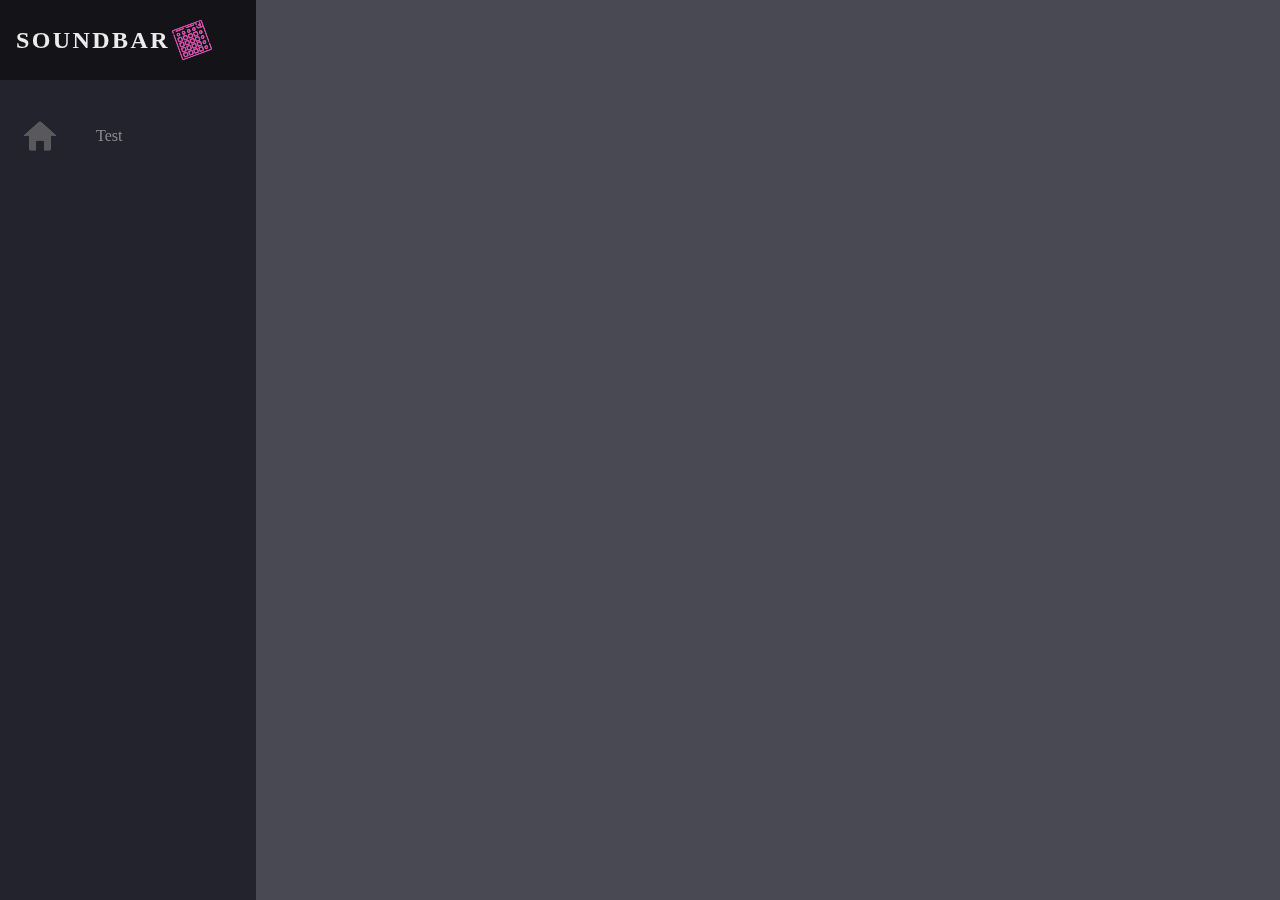
==== SoundBoard/Resources/index.html @ 448bfd22 "Nearly Completed Program" ====
<!DOCTYPE html>
<html lang="en">
    <head>
        <meta lang="en">
        <title>Main</title>
        <link type="text/css" rel="stylesheet" href="navbar.css" />
        <link type="text/css" rel="stylesheet" href="soundboard.css" />
        <script src="script.js"></script>
    </head>
    <body onload="start()">
        <main>
            <div class="grid" id="grid">
            </div>
        </main>

        <nav class="navbar">
            <ul class="navbar-nav">
                <li class="logo">
                    <a href="#" class="nav-logo">
                        <span class="link-text logo-text">Soundbar</span>
                        <svg
                            aria-hidden="true"
                            focusable="false"
                            role="img"
                            xmlns="http://www.w3.org/2000/svg"
                            viewBox="0 0 512 512">
                            <g stroke="currentColor" fill="currentColor" class="primary">
                                <path d="M502.472,391.566c-4.195,0-7.597,3.401-7.597,7.597v82.924c0,8.116-6.604,14.72-14.72,14.72H31.845 c-8.116,0-14.72-6.604-14.72-14.72V84.245c0-4.195-3.401-7.597-7.597-7.597s-7.597,3.401-7.597,7.597v397.841 C1.932,498.58,15.351,512,31.845,512h448.31c16.494,0,29.914-13.42,29.914-29.914v-82.924 C510.068,394.967,506.667,391.566,502.472,391.566z"/>
                                <path d="M482.654,0.13c-2.34-0.194-450.69-0.112-450.81-0.112c-16.494,0-29.914,13.42-29.914,29.914v23.928 c0,4.195,3.401,7.597,7.597,7.597c4.195,0,7.597-3.401,7.597-7.597V29.931c0-8.116,6.604-14.72,14.72-14.72h363.408V48.51 c0,4.195,3.401,7.597,7.597,7.597c4.195,0,7.597-3.401,7.597-7.597V15.211c75.156,0.029,69.774-0.081,71.422,0.108 c7.31,0.853,13.006,7.076,13.006,14.612v70.287h-75.711c-4.807,0-8.717-3.911-8.717-8.717V78.897c0-4.195-3.401-7.597-7.597-7.597 c-4.195,0-7.597,3.401-7.597,7.597V91.5c0,13.184,10.727,23.91,23.91,23.91h75.711v253.365c0,4.195,3.401,7.597,7.597,7.597 c4.195,0,7.597-3.401,7.597-7.597V107.814c0-4.578,0-73.286,0-77.884C510.068,14.468,498.169,1.42,482.654,0.13z"/>
                                <path d="M101.898,147.365H62.43c-9.557,0.001-17.331,7.775-17.331,17.332v39.467c0,9.557,7.775,17.332,17.332,17.332h39.468 c9.557,0,17.332-7.775,17.332-17.332v-39.467C119.23,155.14,111.455,147.365,101.898,147.365z M104.037,204.164 c0,1.179-0.959,2.138-2.138,2.138H62.43c-1.179,0-2.138-0.959-2.138-2.138v-39.467h0.001c0-1.179,0.959-2.138,2.138-2.138h39.468 c1.179,0,2.138,0.959,2.138,2.138V204.164z"/>
                                <path d="M190.9,147.365h-39.467c-9.557,0-17.332,7.775-17.332,17.332v39.467c0,9.557,7.775,17.332,17.332,17.332H190.9 c9.557,0,17.332-7.775,17.332-17.332v-39.467h0C208.231,155.14,200.456,147.365,190.9,147.365z M193.038,204.165 c0,1.179-0.959,2.138-2.138,2.138h-39.467c-1.179,0-2.138-0.959-2.138-2.138v-39.469c0-1.179,0.959-2.138,2.138-2.138H190.9 c1.179,0,2.138,0.959,2.138,2.138V204.165z"/>
                                <path d="M277.818,147.365h-39.468c-9.557,0.001-17.332,7.775-17.332,17.332v39.467c0,9.557,7.775,17.332,17.332,17.332h39.468 c9.557,0,17.332-7.775,17.332-17.332v-39.467C295.15,155.14,287.375,147.365,277.818,147.365z M279.957,204.164 c0,1.179-0.959,2.138-2.138,2.138h-39.468c-1.179,0-2.138-0.959-2.138-2.138v-39.467c0-1.179,0.959-2.138,2.138-2.138h39.468 c1.179,0,2.138,0.959,2.138,2.138V204.164z"/>
                                <path d="M364.736,147.365h-39.468c-9.557,0-17.332,7.775-17.332,17.332v39.467c0,9.557,7.775,17.332,17.332,17.332h39.468 c9.557,0,17.332-7.775,17.332-17.332v-39.467C382.068,155.14,374.293,147.365,364.736,147.365z M366.874,204.165 c0,1.179-0.959,2.138-2.138,2.138h-39.468c-1.179,0-2.138-0.959-2.138-2.138v-39.469c0-1.179,0.959-2.138,2.138-2.138h39.468 c1.179,0,2.138,0.959,2.138,2.138V204.165z"/>
                                <path d="M431.92,156.207c-15.563,0-28.224,12.661-28.224,28.225c-0.001,15.562,12.661,28.224,28.224,28.224 c15.563,0,28.224-12.661,28.224-28.224C460.145,168.869,447.483,156.207,431.92,156.207z M431.92,197.463 c-7.185,0-13.031-5.845-13.031-13.031c-0.001-7.186,5.845-13.032,13.031-13.032s13.031,5.845,13.031,13.032 C444.951,191.618,439.106,197.463,431.92,197.463z"/>
                                <path d="M101.898,233.077H62.43c-9.557,0-17.332,7.775-17.332,17.332v39.468h0.001c0,9.557,7.775,17.332,17.332,17.332h39.468 c9.557,0,17.332-7.775,17.332-17.332v-39.468C119.23,240.852,111.455,233.077,101.898,233.077z M104.037,289.876 c0,1.179-0.959,2.138-2.138,2.138H62.43c-1.179,0-2.138-0.959-2.138-2.138v-39.468h0.001c0-1.179,0.959-2.138,2.138-2.138h39.468 c1.179,0,2.138,0.959,2.138,2.138V289.876z"/>
                                <path d="M190.9,233.077h-39.467c-9.557,0-17.332,7.775-17.332,17.332v39.468c0,9.557,7.775,17.332,17.332,17.332H190.9 c9.557,0,17.332-7.775,17.332-17.332v-39.468h0C208.231,240.852,200.456,233.077,190.9,233.077z M193.038,289.876 c0,1.179-0.959,2.138-2.138,2.138h-39.467c-1.179,0-2.138-0.959-2.138-2.138v-39.468c0-1.179,0.959-2.138,2.138-2.138H190.9 c1.179,0,2.138,0.959,2.138,2.138V289.876z"/>
                                <path d="M277.818,233.077h-39.468c-9.557,0-17.332,7.775-17.332,17.332v39.468c0,9.557,7.775,17.332,17.332,17.332h39.468 c9.557,0,17.332-7.775,17.332-17.332v-39.468C295.15,240.852,287.375,233.077,277.818,233.077z M279.957,289.876 c0,1.179-0.959,2.138-2.138,2.138h-39.468c-1.179,0-2.138-0.959-2.138-2.138v-39.468c0-1.179,0.959-2.138,2.138-2.138h39.468 c1.179,0,2.138,0.959,2.138,2.138V289.876z"/>
                                <path d="M364.736,233.077h-39.468c-9.557,0-17.332,7.775-17.332,17.332v39.468c0,9.557,7.775,17.332,17.332,17.332h39.468 c9.557,0,17.332-7.775,17.332-17.332v-39.468C382.068,240.852,374.293,233.077,364.736,233.077z M366.874,289.876 c0,1.179-0.959,2.138-2.138,2.138h-39.468c-1.179,0-2.138-0.959-2.138-2.138v-39.468c0-1.179,0.959-2.138,2.138-2.138h39.468 c1.179,0,2.138,0.959,2.138,2.138V289.876z"/>
                                <path d="M82.164,73.622c-15.563,0-28.224,12.661-28.224,28.224c0,15.564,12.661,28.225,28.224,28.225 c15.563,0,28.225-12.661,28.225-28.225C110.39,86.284,97.728,73.622,82.164,73.622z M82.164,114.879 c-7.185,0-13.031-5.845-13.031-13.032c0-7.184,5.845-13.031,13.031-13.031s13.032,5.845,13.032,13.031 S89.351,114.879,82.164,114.879z"/>
                                <path d="M170.124,73.622c-15.563,0-28.225,12.661-28.225,28.224s12.661,28.225,28.225,28.225 c15.563,0,28.224-12.661,28.224-28.225C198.348,86.285,185.687,73.622,170.124,73.622z M170.124,114.879 c-7.185,0-13.032-5.845-13.032-13.032c0-7.185,5.845-13.031,13.032-13.031c7.185,0,13.031,5.845,13.031,13.031 C183.155,109.033,177.31,114.879,170.124,114.879z"/>
                                <path d="M258.805,73.677c-15.601-0.948-28.962,10.974-29.933,26.407c-0.968,15.812,11.136,28.972,26.398,29.932 c16.373,1.025,29.997-12.05,29.997-28.189C285.267,86.975,273.647,74.611,258.805,73.677z M270.047,102.666 c-0.448,7.127-6.594,12.65-13.824,12.187c-6.848-0.431-12.213-6.135-12.213-12.985c0.001-7.258,5.896-13.052,13.013-13.052 c0.281,0,0.563,0.009,0.838,0.026C264.928,89.287,270.505,95.386,270.047,102.666z"/>
                                <path d="M343.959,73.622c-15.563,0-28.224,12.661-28.224,28.224s12.661,28.225,28.225,28.225 c15.563,0,28.224-12.661,28.224-28.225C372.185,86.285,359.523,73.622,343.959,73.622z M343.96,114.879 c-7.185,0-13.032-5.845-13.032-13.032c0-7.185,5.845-13.031,13.032-13.031c7.185,0,13.031,5.845,13.031,13.031 C356.991,109.033,351.145,114.879,343.96,114.879z"/>
                                <path d="M431.92,241.917c-15.563,0-28.224,12.661-28.224,28.225c-0.001,15.562,12.661,28.224,28.224,28.224 c15.563,0,28.224-12.661,28.224-28.224S447.483,241.917,431.92,241.917z M431.92,283.173c-7.185,0-13.031-5.845-13.031-13.031 c-0.001-7.187,5.845-13.032,13.031-13.032s13.031,5.845,13.031,13.032C444.951,277.328,439.106,283.173,431.92,283.173z"/>
                                <path d="M101.898,318.787H62.43c-9.557,0-17.332,7.775-17.332,17.332v39.468h0.001c0,9.557,7.775,17.332,17.332,17.332h39.468 c9.557,0,17.332-7.775,17.332-17.332v-39.468C119.23,326.562,111.455,318.787,101.898,318.787z M104.037,375.586 c0,1.179-0.959,2.138-2.138,2.138H62.43c-1.179,0-2.138-0.959-2.138-2.138v-39.468h0.001c0-1.179,0.959-2.138,2.138-2.138h39.468 c1.179,0,2.138,0.959,2.138,2.138V375.586z"/>
                                <path d="M190.9,318.787h-39.467c-9.557,0-17.332,7.775-17.332,17.332v39.468c0,9.557,7.775,17.332,17.332,17.332H190.9 c9.557,0,17.332-7.775,17.332-17.332v-39.468h0C208.231,326.562,200.456,318.787,190.9,318.787z M193.038,375.586 c0,1.179-0.959,2.138-2.138,2.138h-39.467c-1.179,0-2.138-0.959-2.138-2.138v-39.468c0-1.179,0.959-2.138,2.138-2.138H190.9 c1.179,0,2.138,0.959,2.138,2.138V375.586z"/>
                                <path d="M277.818,318.787h-39.468c-9.557,0-17.332,7.775-17.332,17.332v39.468c0,9.557,7.775,17.332,17.332,17.332h39.468 c9.557,0,17.332-7.775,17.332-17.332v-39.468C295.15,326.562,287.375,318.787,277.818,318.787z M279.957,375.586 c0,1.179-0.959,2.138-2.138,2.138h-39.468c-1.179,0-2.138-0.959-2.138-2.138v-39.468c0-1.179,0.959-2.138,2.138-2.138h39.468 c1.179,0,2.138,0.959,2.138,2.138V375.586z"/>
                                <path d="M364.736,318.787h-39.468c-9.557,0-17.332,7.775-17.332,17.332v39.468c0,9.557,7.775,17.332,17.332,17.332h39.468 c9.557,0,17.332-7.775,17.332-17.332v-39.468C382.068,326.562,374.293,318.787,364.736,318.787z M366.874,375.586 c0,1.179-0.959,2.138-2.138,2.138h-39.468c-1.179,0-2.138-0.959-2.138-2.138v-39.468c0-1.179,0.959-2.138,2.138-2.138h39.468 c1.179,0,2.138,0.959,2.138,2.138V375.586z"/>
                                <path d="M431.92,327.627c-15.563,0-28.224,12.661-28.224,28.224c-0.001,15.563,12.661,28.225,28.224,28.225 c15.563,0,28.224-12.661,28.224-28.225C460.145,340.289,447.483,327.627,431.92,327.627z M431.92,368.884 c-7.185,0-13.031-5.845-13.031-13.032c-0.001-7.185,5.845-13.031,13.031-13.031s13.031,5.845,13.031,13.031 S439.106,368.884,431.92,368.884z"/>
                                <path d="M101.898,404.497H62.43c-9.557,0-17.332,7.775-17.332,17.332v39.468h0.001c0,9.557,7.775,17.332,17.332,17.332h39.468 c9.557,0,17.332-7.775,17.332-17.332v-39.468C119.23,412.272,111.455,404.497,101.898,404.497z M104.037,461.296 c0,1.179-0.959,2.138-2.138,2.138H62.43c-1.179,0-2.138-0.959-2.138-2.138v-39.468h0.001c0-1.179,0.959-2.138,2.138-2.138h39.468 c1.179,0,2.138,0.959,2.138,2.138V461.296z"/>
                                <path d="M190.9,404.497h-39.467c-9.557,0-17.332,7.775-17.332,17.332v39.467c0,9.557,7.775,17.332,17.332,17.332H190.9 c9.557,0,17.332-7.775,17.332-17.332v-39.467C208.231,412.272,200.456,404.497,190.9,404.497z M193.038,461.296 c0,1.179-0.959,2.138-2.138,2.138h-39.467c-1.179,0-2.138-0.959-2.138-2.138v-39.468c0-1.179,0.959-2.138,2.138-2.138H190.9 c1.179,0,2.138,0.959,2.138,2.138V461.296z"/>
                                <path d="M277.818,404.497h-39.468c-9.557,0-17.332,7.775-17.332,17.332v39.468c0,9.557,7.775,17.332,17.332,17.332h39.468 c9.557,0,17.332-7.775,17.332-17.332v-39.468C295.15,412.272,287.375,404.497,277.818,404.497z M279.957,461.296 c0,1.179-0.959,2.138-2.138,2.138h-39.468c-1.179,0-2.138-0.959-2.138-2.138v-39.468c0-1.179,0.959-2.138,2.138-2.138h39.468 c1.179,0,2.138,0.959,2.138,2.138V461.296z"/>
                                <path d="M364.736,404.497h-39.468c-9.557,0-17.332,7.775-17.332,17.332v39.467c0,9.557,7.775,17.332,17.332,17.332h39.468 c9.557,0,17.332-7.775,17.332-17.332v-39.467C382.068,412.272,374.293,404.497,364.736,404.497z M366.874,461.296 c0,1.179-0.959,2.138-2.138,2.138h-39.468c-1.179,0-2.138-0.959-2.138-2.138v-39.468c0-1.179,0.959-2.138,2.138-2.138h39.468 c1.179,0,2.138,0.959,2.138,2.138V461.296z"/>
                                <path d="M431.92,413.338c-15.563,0-28.224,12.661-28.224,28.224c-0.001,15.564,12.661,28.225,28.224,28.225 c15.563,0,28.224-12.661,28.224-28.225C460.145,425.999,447.483,413.338,431.92,413.338z M431.92,454.594 c-7.185,0-13.031-5.845-13.031-13.032c-0.001-7.185,5.845-13.031,13.031-13.031s13.031,5.845,13.031,13.031 S439.106,454.594,431.92,454.594z"/>
                                <path d="M189.853,30.22H66.449c-4.195,0-7.597,3.401-7.597,7.597c0,4.195,3.401,7.597,7.597,7.597h123.404 c4.195,0,7.597-3.401,7.597-7.597C197.45,33.621,194.049,30.22,189.853,30.22z"/>
                                <path d="M360.657,30.22H237.253c-4.195,0-7.597,3.401-7.597,7.597c0,4.195,3.401,7.597,7.597,7.597h123.404 c4.195,0,7.597-3.401,7.597-7.597C368.254,33.621,364.852,30.22,360.657,30.22z"/>
                                <path d="M465.337,23.26c-4.195,0-7.597,3.401-7.597,7.597V49.82c-12.842-3.204-24.874,6.611-24.874,19.417 c0,11.047,8.987,20.033,20.033,20.033c11.155,0,20.034-9.143,20.034-20.033V30.857C472.934,26.661,469.532,23.26,465.337,23.26z  M452.9,74.077c-2.668,0-4.84-2.171-4.84-4.84c0-2.669,2.172-4.84,4.84-4.84c2.668,0,4.84,2.172,4.84,4.84 S455.568,74.077,452.9,74.077z"/>
                            </g>
                            <g stroke="currentColor" fill="currentColor" class="secondary">
                                <path d="M502.472,391.566c-4.195,0-7.597,3.401-7.597,7.597v82.924c0,8.116-6.604,14.72-14.72,14.72H31.845 c-8.116,0-14.72-6.604-14.72-14.72V84.245c0-4.195-3.401-7.597-7.597-7.597s-7.597,3.401-7.597,7.597v397.841 C1.932,498.58,15.351,512,31.845,512h448.31c16.494,0,29.914-13.42,29.914-29.914v-82.924 C510.068,394.967,506.667,391.566,502.472,391.566z"/>
                                <path d="M482.654,0.13c-2.34-0.194-450.69-0.112-450.81-0.112c-16.494,0-29.914,13.42-29.914,29.914v23.928 c0,4.195,3.401,7.597,7.597,7.597c4.195,0,7.597-3.401,7.597-7.597V29.931c0-8.116,6.604-14.72,14.72-14.72h363.408V48.51 c0,4.195,3.401,7.597,7.597,7.597c4.195,0,7.597-3.401,7.597-7.597V15.211c75.156,0.029,69.774-0.081,71.422,0.108 c7.31,0.853,13.006,7.076,13.006,14.612v70.287h-75.711c-4.807,0-8.717-3.911-8.717-8.717V78.897c0-4.195-3.401-7.597-7.597-7.597 c-4.195,0-7.597,3.401-7.597,7.597V91.5c0,13.184,10.727,23.91,23.91,23.91h75.711v253.365c0,4.195,3.401,7.597,7.597,7.597 c4.195,0,7.597-3.401,7.597-7.597V107.814c0-4.578,0-73.286,0-77.884C510.068,14.468,498.169,1.42,482.654,0.13z"/>
                                <path d="M101.898,147.365H62.43c-9.557,0.001-17.331,7.775-17.331,17.332v39.467c0,9.557,7.775,17.332,17.332,17.332h39.468 c9.557,0,17.332-7.775,17.332-17.332v-39.467C119.23,155.14,111.455,147.365,101.898,147.365z M104.037,204.164 c0,1.179-0.959,2.138-2.138,2.138H62.43c-1.179,0-2.138-0.959-2.138-2.138v-39.467h0.001c0-1.179,0.959-2.138,2.138-2.138h39.468 c1.179,0,2.138,0.959,2.138,2.138V204.164z"/>
                                <path d="M190.9,147.365h-39.467c-9.557,0-17.332,7.775-17.332,17.332v39.467c0,9.557,7.775,17.332,17.332,17.332H190.9 c9.557,0,17.332-7.775,17.332-17.332v-39.467h0C208.231,155.14,200.456,147.365,190.9,147.365z M193.038,204.165 c0,1.179-0.959,2.138-2.138,2.138h-39.467c-1.179,0-2.138-0.959-2.138-2.138v-39.469c0-1.179,0.959-2.138,2.138-2.138H190.9 c1.179,0,2.138,0.959,2.138,2.138V204.165z"/>
                                <path d="M277.818,147.365h-39.468c-9.557,0.001-17.332,7.775-17.332,17.332v39.467c0,9.557,7.775,17.332,17.332,17.332h39.468 c9.557,0,17.332-7.775,17.332-17.332v-39.467C295.15,155.14,287.375,147.365,277.818,147.365z M279.957,204.164 c0,1.179-0.959,2.138-2.138,2.138h-39.468c-1.179,0-2.138-0.959-2.138-2.138v-39.467c0-1.179,0.959-2.138,2.138-2.138h39.468 c1.179,0,2.138,0.959,2.138,2.138V204.164z"/>
                                <path d="M364.736,147.365h-39.468c-9.557,0-17.332,7.775-17.332,17.332v39.467c0,9.557,7.775,17.332,17.332,17.332h39.468 c9.557,0,17.332-7.775,17.332-17.332v-39.467C382.068,155.14,374.293,147.365,364.736,147.365z M366.874,204.165 c0,1.179-0.959,2.138-2.138,2.138h-39.468c-1.179,0-2.138-0.959-2.138-2.138v-39.469c0-1.179,0.959-2.138,2.138-2.138h39.468 c1.179,0,2.138,0.959,2.138,2.138V204.165z"/>
                                <path d="M431.92,156.207c-15.563,0-28.224,12.661-28.224,28.225c-0.001,15.562,12.661,28.224,28.224,28.224 c15.563,0,28.224-12.661,28.224-28.224C460.145,168.869,447.483,156.207,431.92,156.207z M431.92,197.463 c-7.185,0-13.031-5.845-13.031-13.031c-0.001-7.186,5.845-13.032,13.031-13.032s13.031,5.845,13.031,13.032 C444.951,191.618,439.106,197.463,431.92,197.463z"/>
                                <path d="M101.898,233.077H62.43c-9.557,0-17.332,7.775-17.332,17.332v39.468h0.001c0,9.557,7.775,17.332,17.332,17.332h39.468 c9.557,0,17.332-7.775,17.332-17.332v-39.468C119.23,240.852,111.455,233.077,101.898,233.077z M104.037,289.876 c0,1.179-0.959,2.138-2.138,2.138H62.43c-1.179,0-2.138-0.959-2.138-2.138v-39.468h0.001c0-1.179,0.959-2.138,2.138-2.138h39.468 c1.179,0,2.138,0.959,2.138,2.138V289.876z"/>
                                <path d="M190.9,233.077h-39.467c-9.557,0-17.332,7.775-17.332,17.332v39.468c0,9.557,7.775,17.332,17.332,17.332H190.9 c9.557,0,17.332-7.775,17.332-17.332v-39.468h0C208.231,240.852,200.456,233.077,190.9,233.077z M193.038,289.876 c0,1.179-0.959,2.138-2.138,2.138h-39.467c-1.179,0-2.138-0.959-2.138-2.138v-39.468c0-1.179,0.959-2.138,2.138-2.138H190.9 c1.179,0,2.138,0.959,2.138,2.138V289.876z"/>
                                <path d="M277.818,233.077h-39.468c-9.557,0-17.332,7.775-17.332,17.332v39.468c0,9.557,7.775,17.332,17.332,17.332h39.468 c9.557,0,17.332-7.775,17.332-17.332v-39.468C295.15,240.852,287.375,233.077,277.818,233.077z M279.957,289.876 c0,1.179-0.959,2.138-2.138,2.138h-39.468c-1.179,0-2.138-0.959-2.138-2.138v-39.468c0-1.179,0.959-2.138,2.138-2.138h39.468 c1.179,0,2.138,0.959,2.138,2.138V289.876z"/>
                                <path d="M364.736,233.077h-39.468c-9.557,0-17.332,7.775-17.332,17.332v39.468c0,9.557,7.775,17.332,17.332,17.332h39.468 c9.557,0,17.332-7.775,17.332-17.332v-39.468C382.068,240.852,374.293,233.077,364.736,233.077z M366.874,289.876 c0,1.179-0.959,2.138-2.138,2.138h-39.468c-1.179,0-2.138-0.959-2.138-2.138v-39.468c0-1.179,0.959-2.138,2.138-2.138h39.468 c1.179,0,2.138,0.959,2.138,2.138V289.876z"/>
                                <path d="M82.164,73.622c-15.563,0-28.224,12.661-28.224,28.224c0,15.564,12.661,28.225,28.224,28.225 c15.563,0,28.225-12.661,28.225-28.225C110.39,86.284,97.728,73.622,82.164,73.622z M82.164,114.879 c-7.185,0-13.031-5.845-13.031-13.032c0-7.184,5.845-13.031,13.031-13.031s13.032,5.845,13.032,13.031 S89.351,114.879,82.164,114.879z"/>
                                <path d="M170.124,73.622c-15.563,0-28.225,12.661-28.225,28.224s12.661,28.225,28.225,28.225 c15.563,0,28.224-12.661,28.224-28.225C198.348,86.285,185.687,73.622,170.124,73.622z M170.124,114.879 c-7.185,0-13.032-5.845-13.032-13.032c0-7.185,5.845-13.031,13.032-13.031c7.185,0,13.031,5.845,13.031,13.031 C183.155,109.033,177.31,114.879,170.124,114.879z"/>
                                <path d="M258.805,73.677c-15.601-0.948-28.962,10.974-29.933,26.407c-0.968,15.812,11.136,28.972,26.398,29.932 c16.373,1.025,29.997-12.05,29.997-28.189C285.267,86.975,273.647,74.611,258.805,73.677z M270.047,102.666 c-0.448,7.127-6.594,12.65-13.824,12.187c-6.848-0.431-12.213-6.135-12.213-12.985c0.001-7.258,5.896-13.052,13.013-13.052 c0.281,0,0.563,0.009,0.838,0.026C264.928,89.287,270.505,95.386,270.047,102.666z"/>
                                <path d="M343.959,73.622c-15.563,0-28.224,12.661-28.224,28.224s12.661,28.225,28.225,28.225 c15.563,0,28.224-12.661,28.224-28.225C372.185,86.285,359.523,73.622,343.959,73.622z M343.96,114.879 c-7.185,0-13.032-5.845-13.032-13.032c0-7.185,5.845-13.031,13.032-13.031c7.185,0,13.031,5.845,13.031,13.031 C356.991,109.033,351.145,114.879,343.96,114.879z"/>
                                <path d="M431.92,241.917c-15.563,0-28.224,12.661-28.224,28.225c-0.001,15.562,12.661,28.224,28.224,28.224 c15.563,0,28.224-12.661,28.224-28.224S447.483,241.917,431.92,241.917z M431.92,283.173c-7.185,0-13.031-5.845-13.031-13.031 c-0.001-7.187,5.845-13.032,13.031-13.032s13.031,5.845,13.031,13.032C444.951,277.328,439.106,283.173,431.92,283.173z"/>
                                <path d="M101.898,318.787H62.43c-9.557,0-17.332,7.775-17.332,17.332v39.468h0.001c0,9.557,7.775,17.332,17.332,17.332h39.468 c9.557,0,17.332-7.775,17.332-17.332v-39.468C119.23,326.562,111.455,318.787,101.898,318.787z M104.037,375.586 c0,1.179-0.959,2.138-2.138,2.138H62.43c-1.179,0-2.138-0.959-2.138-2.138v-39.468h0.001c0-1.179,0.959-2.138,2.138-2.138h39.468 c1.179,0,2.138,0.959,2.138,2.138V375.586z"/>
                                <path d="M190.9,318.787h-39.467c-9.557,0-17.332,7.775-17.332,17.332v39.468c0,9.557,7.775,17.332,17.332,17.332H190.9 c9.557,0,17.332-7.775,17.332-17.332v-39.468h0C208.231,326.562,200.456,318.787,190.9,318.787z M193.038,375.586 c0,1.179-0.959,2.138-2.138,2.138h-39.467c-1.179,0-2.138-0.959-2.138-2.138v-39.468c0-1.179,0.959-2.138,2.138-2.138H190.9 c1.179,0,2.138,0.959,2.138,2.138V375.586z"/>
                                <path d="M277.818,318.787h-39.468c-9.557,0-17.332,7.775-17.332,17.332v39.468c0,9.557,7.775,17.332,17.332,17.332h39.468 c9.557,0,17.332-7.775,17.332-17.332v-39.468C295.15,326.562,287.375,318.787,277.818,318.787z M279.957,375.586 c0,1.179-0.959,2.138-2.138,2.138h-39.468c-1.179,0-2.138-0.959-2.138-2.138v-39.468c0-1.179,0.959-2.138,2.138-2.138h39.468 c1.179,0,2.138,0.959,2.138,2.138V375.586z"/>
                                <path d="M364.736,318.787h-39.468c-9.557,0-17.332,7.775-17.332,17.332v39.468c0,9.557,7.775,17.332,17.332,17.332h39.468 c9.557,0,17.332-7.775,17.332-17.332v-39.468C382.068,326.562,374.293,318.787,364.736,318.787z M366.874,375.586 c0,1.179-0.959,2.138-2.138,2.138h-39.468c-1.179,0-2.138-0.959-2.138-2.138v-39.468c0-1.179,0.959-2.138,2.138-2.138h39.468 c1.179,0,2.138,0.959,2.138,2.138V375.586z"/>
                                <path d="M431.92,327.627c-15.563,0-28.224,12.661-28.224,28.224c-0.001,15.563,12.661,28.225,28.224,28.225 c15.563,0,28.224-12.661,28.224-28.225C460.145,340.289,447.483,327.627,431.92,327.627z M431.92,368.884 c-7.185,0-13.031-5.845-13.031-13.032c-0.001-7.185,5.845-13.031,13.031-13.031s13.031,5.845,13.031,13.031 S439.106,368.884,431.92,368.884z"/>
                                <path d="M101.898,404.497H62.43c-9.557,0-17.332,7.775-17.332,17.332v39.468h0.001c0,9.557,7.775,17.332,17.332,17.332h39.468 c9.557,0,17.332-7.775,17.332-17.332v-39.468C119.23,412.272,111.455,404.497,101.898,404.497z M104.037,461.296 c0,1.179-0.959,2.138-2.138,2.138H62.43c-1.179,0-2.138-0.959-2.138-2.138v-39.468h0.001c0-1.179,0.959-2.138,2.138-2.138h39.468 c1.179,0,2.138,0.959,2.138,2.138V461.296z"/>
                                <path d="M190.9,404.497h-39.467c-9.557,0-17.332,7.775-17.332,17.332v39.467c0,9.557,7.775,17.332,17.332,17.332H190.9 c9.557,0,17.332-7.775,17.332-17.332v-39.467C208.231,412.272,200.456,404.497,190.9,404.497z M193.038,461.296 c0,1.179-0.959,2.138-2.138,2.138h-39.467c-1.179,0-2.138-0.959-2.138-2.138v-39.468c0-1.179,0.959-2.138,2.138-2.138H190.9 c1.179,0,2.138,0.959,2.138,2.138V461.296z"/>
                                <path d="M277.818,404.497h-39.468c-9.557,0-17.332,7.775-17.332,17.332v39.468c0,9.557,7.775,17.332,17.332,17.332h39.468 c9.557,0,17.332-7.775,17.332-17.332v-39.468C295.15,412.272,287.375,404.497,277.818,404.497z M279.957,461.296 c0,1.179-0.959,2.138-2.138,2.138h-39.468c-1.179,0-2.138-0.959-2.138-2.138v-39.468c0-1.179,0.959-2.138,2.138-2.138h39.468 c1.179,0,2.138,0.959,2.138,2.138V461.296z"/>
                                <path d="M364.736,404.497h-39.468c-9.557,0-17.332,7.775-17.332,17.332v39.467c0,9.557,7.775,17.332,17.332,17.332h39.468 c9.557,0,17.332-7.775,17.332-17.332v-39.467C382.068,412.272,374.293,404.497,364.736,404.497z M366.874,461.296 c0,1.179-0.959,2.138-2.138,2.138h-39.468c-1.179,0-2.138-0.959-2.138-2.138v-39.468c0-1.179,0.959-2.138,2.138-2.138h39.468 c1.179,0,2.138,0.959,2.138,2.138V461.296z"/>
                                <path d="M431.92,413.338c-15.563,0-28.224,12.661-28.224,28.224c-0.001,15.564,12.661,28.225,28.224,28.225 c15.563,0,28.224-12.661,28.224-28.225C460.145,425.999,447.483,413.338,431.92,413.338z M431.92,454.594 c-7.185,0-13.031-5.845-13.031-13.032c-0.001-7.185,5.845-13.031,13.031-13.031s13.031,5.845,13.031,13.031 S439.106,454.594,431.92,454.594z"/>
                                <path d="M189.853,30.22H66.449c-4.195,0-7.597,3.401-7.597,7.597c0,4.195,3.401,7.597,7.597,7.597h123.404 c4.195,0,7.597-3.401,7.597-7.597C197.45,33.621,194.049,30.22,189.853,30.22z"/>
                                <path d="M360.657,30.22H237.253c-4.195,0-7.597,3.401-7.597,7.597c0,4.195,3.401,7.597,7.597,7.597h123.404 c4.195,0,7.597-3.401,7.597-7.597C368.254,33.621,364.852,30.22,360.657,30.22z"/>
                                <path d="M465.337,23.26c-4.195,0-7.597,3.401-7.597,7.597V49.82c-12.842-3.204-24.874,6.611-24.874,19.417 c0,11.047,8.987,20.033,20.033,20.033c11.155,0,20.034-9.143,20.034-20.033V30.857C472.934,26.661,469.532,23.26,465.337,23.26z  M452.9,74.077c-2.668,0-4.84-2.171-4.84-4.84c0-2.669,2.172-4.84,4.84-4.84c2.668,0,4.84,2.172,4.84,4.84 S455.568,74.077,452.9,74.077z"/>
                            </g>
                        </svg>
                    </a>
                </li>

                <li class="navbar-item">
                    <a href="#" class="nav-link">
                        <svg
                            aria-hidden="true"
                            focusable="false"
                            role="img"
                            xmlns="http://www.w3.org/2000/svg"
                            viewBox="0 0 547.60 547.60">
                            <g>
                                <path
                                fill="currentColor"
                                stroke="currentColor"
                                class="primary"
                                d="M540.76,254.788L294.506,38.216c-11.475-10.098-30.064-10.098-41.386,0L6.943,254.788 c-11.475,10.098-8.415,18.284,6.885,18.284h75.964v221.773c0,12.087,9.945,22.108,22.108,22.108h92.947V371.067 c0-12.087,9.945-22.108,22.109-22.108h93.865c12.239,0,22.108,9.792,22.108,22.108v145.886h92.947 c12.24,0,22.108-9.945,22.108-22.108v-221.85h75.965C549.021,272.995,552.081,264.886,540.76,254.788z"
                                ></path>
                                <path
                                fill="currentColor"
                                stroke="currentColor"
                                class="secondary"
                                d="M540.76,254.788L294.506,38.216c-11.475-10.098-30.064-10.098-41.386,0L6.943,254.788 c-11.475,10.098-8.415,18.284,6.885,18.284h75.964v221.773c0,12.087,9.945,22.108,22.108,22.108h92.947V371.067 c0-12.087,9.945-22.108,22.109-22.108h93.865c12.239,0,22.108,9.792,22.108,22.108v145.886h92.947 c12.24,0,22.108-9.945,22.108-22.108v-221.85h75.965C549.021,272.995,552.081,264.886,540.76,254.788z"
                                ></path>
                            </g>
                        </svg>
                        <span class="link-text">Test</span>
                    </a>
                </li>
            </ul>
        </nav>
    </body>
</html>
---- SoundBoard/Resources/navbar.css ----
:root {
    font-size: 16px;
    --transition-speed: 500ms;
    --text-primary: #b6b6b6;
    --text-secondary: #ececec;
    --bg-primary: #23232e;
    --bg-secondary: #141418;
    --svg-primary: #ff7eee;
    --svg-secondary: #df49a6;
}

body {
    margin: 0;
    padding: 0;
}

body::-webkit-scrollbar {
    width: 0.5rem;
}

body::-webkit-scrollbar-track {
    background: #1e1e24;
}

body::-webkit-scrollbar-thumb {
    background: #6649b8;
    border-radius: 0.25rem;
}

main {
    margin-left: 5rem;
    padding: 1rem;
}

.navbar {
    position: fixed;
    background-color: var(--bg-primary);
    transition: width 600ms ease;
    overflow: none;
}

.navbar-nav {
    list-style: none;
    padding: 0;
    margin: 0;
    display: flex;
    flex-direction: column;
    height: 100%;
    overflow: hidden;
}

.nav-item {
    width: 100%;
}

.nav-item:last-child {
    margin-top: auto;
}

.nav-link {
    display: flex;
    align-items: center;
    /*position: absolute;*/
    height: 5rem;
    color: var(--text-primary);
    text-decoration: none;
    filter: grayscale(100%) opacity(0.7);
    transition: var(--transition-speed);
}

.nav-link:hover {
    filter: grayscale(0%) opacity(1);
    background: var(--bg-secondary);
    color: var(--text-secondary);
}

.nav-logo {
    display: flex;
    align-items: center;
    height: 5rem;
    color: var(--text-primary);
    text-decoration: none;
    filter: grayscale(100%) opacity(0.7);
    transition: var(--transition-speed);
}

.link-text {
    display: none;
    margin-left: 1rem;
    /*left: -5rem;
    position: relative;*/
}

.nav-link svg,
.nav-logo svg {
    width: 2rem;
    min-width: 2rem;
    margin: 0 1.5rem;
}

svg .primary {
    color: var(--svg-primary);
}

svg .secondary {
    color: var(--svg-secondary);
}

svg .primary,
svg .secondary {
    transition: var(--transition-speed);
}

.logo {
    font-weight: bold;
    text-transform: uppercase;
    margin-bottom: 1rem;
    text-align: center;
    color: var(--text-secondary);
    background: var(--bg-secondary);
    font-size: 1.5rem;
    letter-spacing: 0.2ch;
    width: 100%;
}

.logo svg {
    transform: rotate(0deg);
    transition: var(--transition-speed);
}

.logo-text {
    display: inline;
    position: absolute;
    left: -999px;
    transition: var(--transition-speed);
}

.navbar:hover .logo svg {
    transform: rotate(-380deg);
}

.navbar:hover .nav-logo {
    filter: grayscale(0%) opacity(1);
    background: var(--bg-secondary);
    color: var(--text-secondary);
}

@media only screen and (max-width : 991px) {
    .navbar {
        bottom: 0px;
        width: 100vw;
        height: 5rem;
    }

    .logo {
        display: none;
    }

    .navbar-nav {
        flex-direction: row;
    }

    .nav-link {
        justify-content: center;
    }

    .nav-logo {
        justify-content: center;
    }

    main {
        margin: 0;
        margin-bottom: 5rem;
        padding: 1rem;
    }
}

@media only screen and (min-width : 992px) {

    .navbar {
        top: 0;
        width: 5rem;
        height: 100vh;
    }

    .navbar:hover {
        width: 16rem;
    }

    /*.navbar:hover .nav-link {
        width: 16rem;
        transition: var(--transition-speed);
    }*/

    .navbar:hover .link-text {
        display: inline;
        /*left: 0rem;
        transition: var(10s) ease;*/
    }

    .navbar:hover .logo svg {
        margin-left: 11rem;
    }

    .navbar:hover .logo-text {
        left: 0px;
    }
}
---- SoundBoard/Resources/soundboard.css ----
:root {
    --font-primary: #d3d3d3;
    --font-secondary: #ececec;
    --background: #494953;
    --background-secondary: #73727a;
    --background-trinary: #23232e;
    --background-playing-primary: #733f3b;
    --background-playing-secondary: #4E1313;

}

body {
    background: var(--background);
}

main {
    padding: 1.368vw;
}

.grid {
    margin: 0;
    padding: 0;
    display: grid;
    grid-template-columns: repeat(5, auto);
    gap: 1.368vw;
    grid-auto-rows: auto;
}

.grid-item {
    display: flex;
    font-size: 2.28vw;
    align-items: center;
    justify-content: center;
    overflow: hidden;
}

.grid-item .button {
    background-color: var(--background-secondary);
    position: relative;
    width: 100%;
    text-decoration: none;
}

.grid-item .button:before {
    content: "";
    float: left;
    padding-top: 100%;
}

.grid-item .button div {
    position: absolute;
    top: 0;
    left: 0;
    bottom: 0;
    right: 0;
    width: 100%;
    height: 100%;
    display: table;
    text-decoration: none;
}

.grid-item .button[back] div {
    font-size: 5.7vw;
}

.grid-item .button div p {
    display: table-cell;
    vertical-align: middle;
    text-align: center;
    text-decoration: none;
    color: var(--font-primary);
}

.grid-item:hover .button {
    background-color: var(--background-trinary);
}

.grid-item:hover .button div p {
    color: var(--font-secondary);
}

.grid-item .button[playing] {
    background-color: var(--background-playing-primary);
}

.grid-item:hover .button[playing] {
    background-color: var(--background-playing-secondary);
}
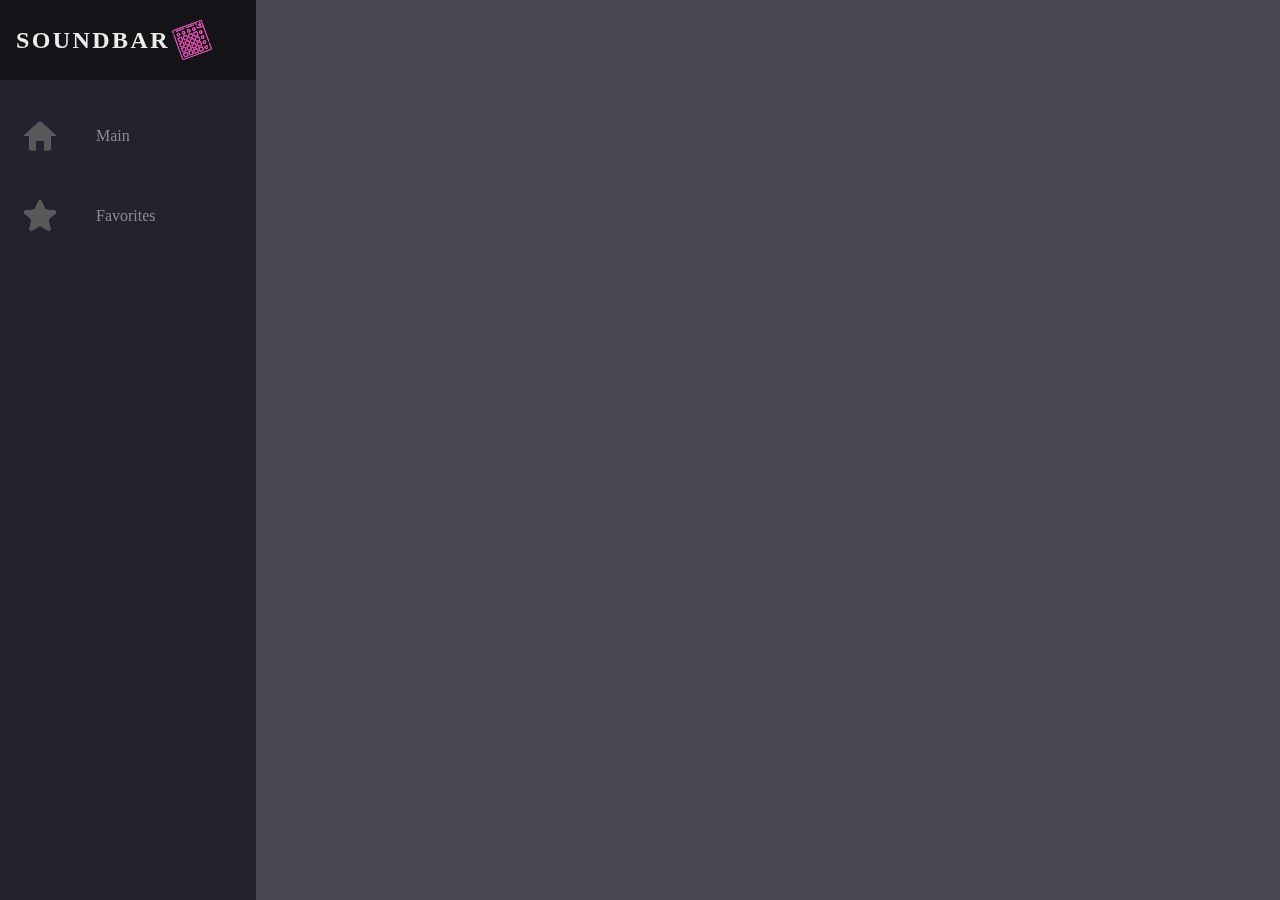
==== commit 9697c90f: "Favorite expansion Added favorite function and improved some server-side functions" ====
--- a/SoundBoard/Resources/index.html
+++ b/SoundBoard/Resources/index.html
@@ -91,7 +91,7 @@
                 </li>
 
                 <li class="navbar-item">
-                    <a href="#" class="nav-link">
+                    <a href="#" class="nav-link" id="homeNavBar">
                         <svg
                             aria-hidden="true"
                             focusable="false"
@@ -113,7 +113,24 @@
                                 ></path>
                             </g>
                         </svg>
-                        <span class="link-text">Test</span>
+                        <span class="link-text">Main</span>
+                    </a>
+                </li>
+                <li class="navbar-item">
+                    <a href="#" class="nav-link" id="favoriteNavBar">
+                        <svg aria-hidden="true"
+                             focusable="false"
+                             role="img"
+                             xmlns="http://www.w3.org/2000/svg"
+                             viewBox="0 0 512 512">
+                            <g stroke="currentColor" fill="currentColor" class="primary">
+                                <path d="m510.652344 185.882812c-3.371094-10.367187-12.566406-17.707031-23.402344-18.6875l-147.796875-13.417968-58.410156-136.75c-4.3125-10.046875-14.125-16.53125-25.046875-16.53125s-20.738282 6.484375-25.023438 16.53125l-58.410156 136.75-147.820312 13.417968c-10.835938 1-20.011719 8.339844-23.402344 18.6875-3.371094 10.367188-.257813 21.738282 7.9375 28.925782l111.722656 97.964844-32.941406 145.085937c-2.410156 10.667969 1.730468 21.699219 10.582031 28.097656 4.757813 3.457031 10.347656 5.183594 15.957031 5.183594 4.820313 0 9.644532-1.28125 13.953125-3.859375l127.445313-76.203125 127.421875 76.203125c9.347656 5.585938 21.101562 5.074219 29.933593-1.324219 8.851563-6.398437 12.992188-17.429687 10.582032-28.097656l-32.941406-145.085937 111.722656-97.964844c8.191406-7.1875 11.308594-18.535156 7.9375-28.925782zm-252.203125 223.722657" />
+                            </g>
+                            <g stroke="currentColor" fill="currentColor" class="secondary">
+                                <path d="m510.652344 185.882812c-3.371094-10.367187-12.566406-17.707031-23.402344-18.6875l-147.796875-13.417968-58.410156-136.75c-4.3125-10.046875-14.125-16.53125-25.046875-16.53125s-20.738282 6.484375-25.023438 16.53125l-58.410156 136.75-147.820312 13.417968c-10.835938 1-20.011719 8.339844-23.402344 18.6875-3.371094 10.367188-.257813 21.738282 7.9375 28.925782l111.722656 97.964844-32.941406 145.085937c-2.410156 10.667969 1.730468 21.699219 10.582031 28.097656 4.757813 3.457031 10.347656 5.183594 15.957031 5.183594 4.820313 0 9.644532-1.28125 13.953125-3.859375l127.445313-76.203125 127.421875 76.203125c9.347656 5.585938 21.101562 5.074219 29.933593-1.324219 8.851563-6.398437 12.992188-17.429687 10.582032-28.097656l-32.941406-145.085937 111.722656-97.964844c8.191406-7.1875 11.308594-18.535156 7.9375-28.925782zm-252.203125 223.722657" />
+                            </g>
+                        </svg>
+                        <span class="link-text">Favorites</span>
                     </a>
                 </li>
             </ul>
--- a/SoundBoard/Resources/soundboard.css
+++ b/SoundBoard/Resources/soundboard.css
@@ -6,7 +6,10 @@
     --background-trinary: #23232e;
     --background-playing-primary: #733f3b;
     --background-playing-secondary: #4E1313;
-
+    --background-fav-primary: #484716;
+    --background-fav-secondary: #92901b;
+    --background-dir-primary: #391b00;
+    --background-dir-secondary: #552900;
 }
 
 body {
@@ -79,10 +82,26 @@
     color: var(--font-secondary);
 }
 
+.grid-item .button[favorite]:not([back]):not([dir]):not([playing]) {
+    background-color: var(--background-fav-primary);
+}
+
+.grid-item:hover .button[favorite]:not([back]):not([dir]):not([playing]) {
+    background-color: var(--background-fav-secondary);
+}
+
+.grid-item .button[dir] {
+    background-color: var(--background-dir-primary);
+}
+
+.grid-item:hover .button[dir] {
+    background-color: var(--background-dir-secondary);
+}
+
 .grid-item .button[playing] {
     background-color: var(--background-playing-primary);
 }
 
 .grid-item:hover .button[playing] {
     background-color: var(--background-playing-secondary);
-}+}
